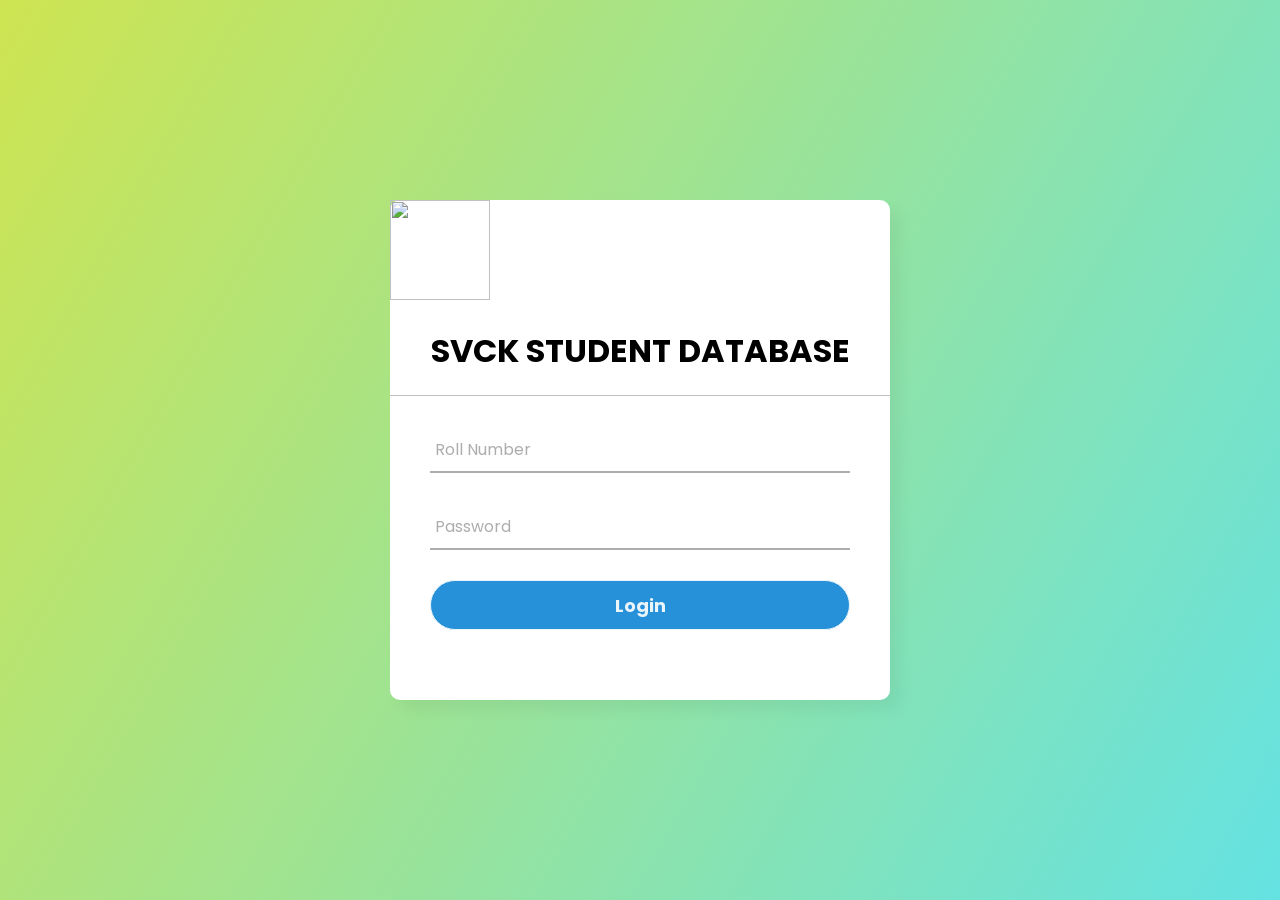
==== animatedpage.html @ cf7fb7da "Add files via upload" ====
<!DOCTYPE html>
<html>

<head>
    <meta charset="utf-8">
    <title>Animated Login form</title>
    <link rel="stylesheet" href="animatedpage.css">
</head>

<body>
    <div class="center">
        <img src="svcklogo.jpeg.lnk" height="100px" width="100px">
        <h1>SVCK STUDENT DATABASE</h1>
        <form method="post">
            <div class="txt_field">
                <input type="text" required>
                <label>Roll Number</label>
            </div>
            <div class="txt_field">
                <input type="password" required>
                <label>Password</label>
            </div>
            <input type="submit" value="Login">
        </form>

    </div>
</body>

</html>
---- animatedpage.css ----
@import url('https://fonts.googleapis.com/css2?family=Noto+Sans:wght@700&family=Poppins:wght@400;500;600&display=swap');
*{
  margin: 0;
  padding: 0;
  box-sizing: border-box;
  font-family: "Poppins", sans-serif;
}
body{
  margin: 0;
  padding: 0;
  background: linear-gradient(120deg,#cee451, #64e2e2);
  height: 100vh;
  overflow: hidden;
}
.center{
  position: absolute;
  top: 50%;
  left: 50%;
  transform: translate(-50%, -50%);
  width: 500px;
  height: 500PX;
  background: white;
  border-radius: 10px;
  box-shadow: 10px 10px 15px rgba(0,0,0,0.05);
}

.center h1{
  text-align: center;
  padding: 20px 0;
  border-bottom: 1px solid silver;
}
.center form{
  padding: 0 40px;
  box-sizing: border-box;
}
form .txt_field{
  position: relative;
  border-bottom: 2px solid #adadad;;
  margin: 30px 0;
}
.txt_field input{
  width: 100%;
  padding: 0 5px;
  height: 45px;
  font-size: 16px;
  border: none;
  background: none;
  outline: none;
}
.txt_field label{
  position: absolute;
  top: 50%;
  left: 5px;
  color: #adadad;
  transform: translateY(-50%);
  font-size: 16px;
  pointer-events: none;
  transition: .5s;
}
.txt_field span::before{
  content: '';
  position: absolute;
  top: 40px;
  left: 0;
  width: 0%;
  height: 2px;
  background: #2691d9;
  transition: .5s;
}
.txt_field input:focus ~ label,
.txt_field input:valid ~ label{
  top: -5px;
  color: #2691d9;
}
.txt_field input:focus ~ span::before,
.txt_field input:valid ~ span::before{
  width: 100%;
}
.pass{
  margin: -5px 0 20px 5px;
  color: #a6a6a6;
  cursor: pointer;
}
.pass:hover{
  text-decoration: underline;
}
input[type="submit"]{
  width: 100%;
  height: 50px;
  border: 1px solid;
  background: #2691d9;
  border-radius: 25px;
  font-size: 18px;
  color: #e9f4fb;
  font-weight: 700;
  cursor: pointer;
  outline: none;
}
input[type="submit"]:hover{
  border-color: #2691d9;
  transition: .5s;
}
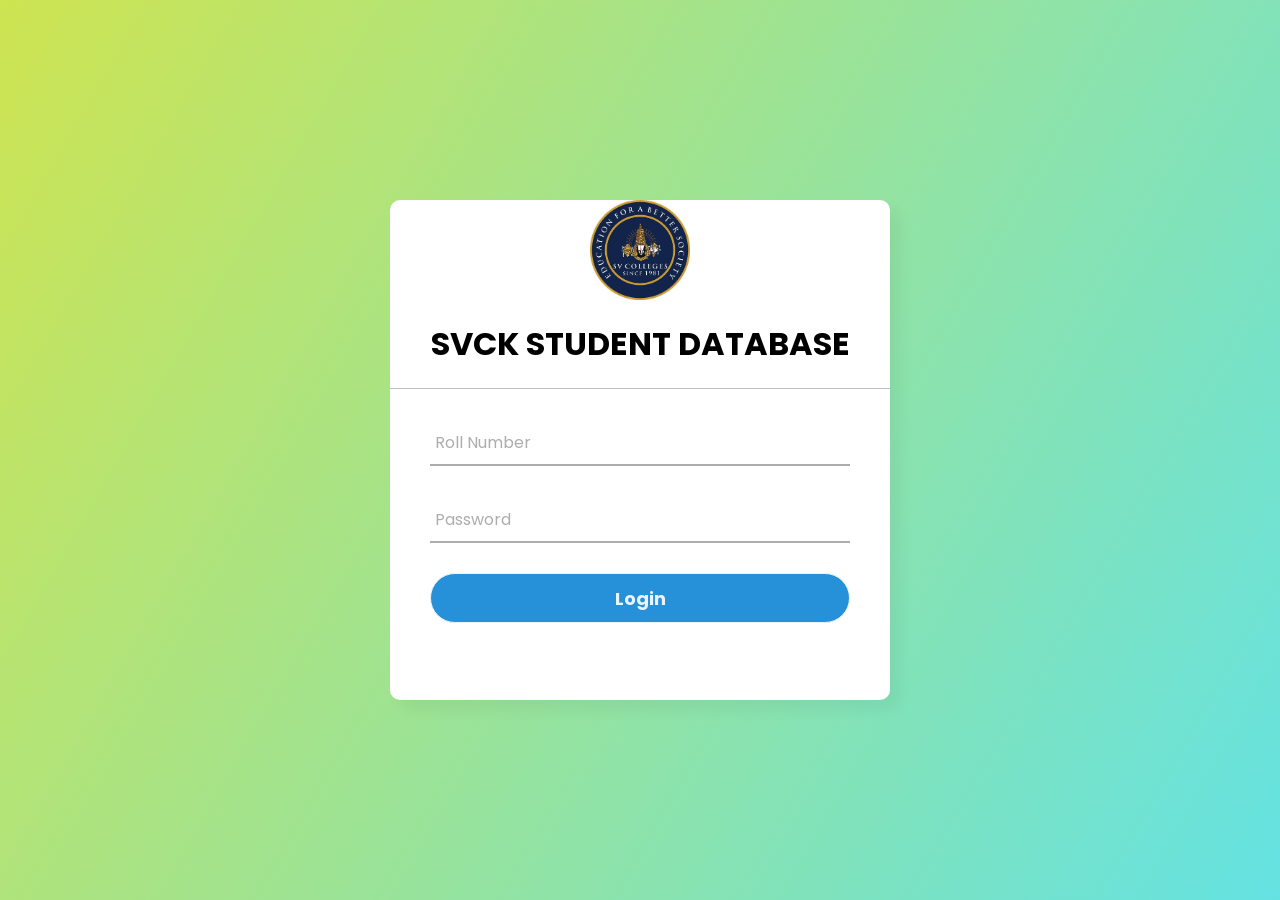
==== commit 72519aab: "Update animatedpage.html" ====
--- a/animatedpage.html
+++ b/animatedpage.html
@@ -9,7 +9,7 @@
 
 <body>
     <div class="center">
-        <img src="svcklogo.jpeg.lnk" height="100px" width="100px">
+        <img src="svcklogo.jpeg" height="100px" width="100px">
         <h1>SVCK STUDENT DATABASE</h1>
         <form method="post">
             <div class="txt_field">
@@ -26,4 +26,4 @@
     </div>
 </body>
 
-</html>+</html>
--- a/animatedpage.css
+++ b/animatedpage.css
@@ -4,6 +4,12 @@
   padding: 0;
   box-sizing: border-box;
   font-family: "Poppins", sans-serif;
+}
+img
+{
+	display:block;
+	margin-left:auto;
+	margin-right:auto;
 }
 body{
   margin: 0;
